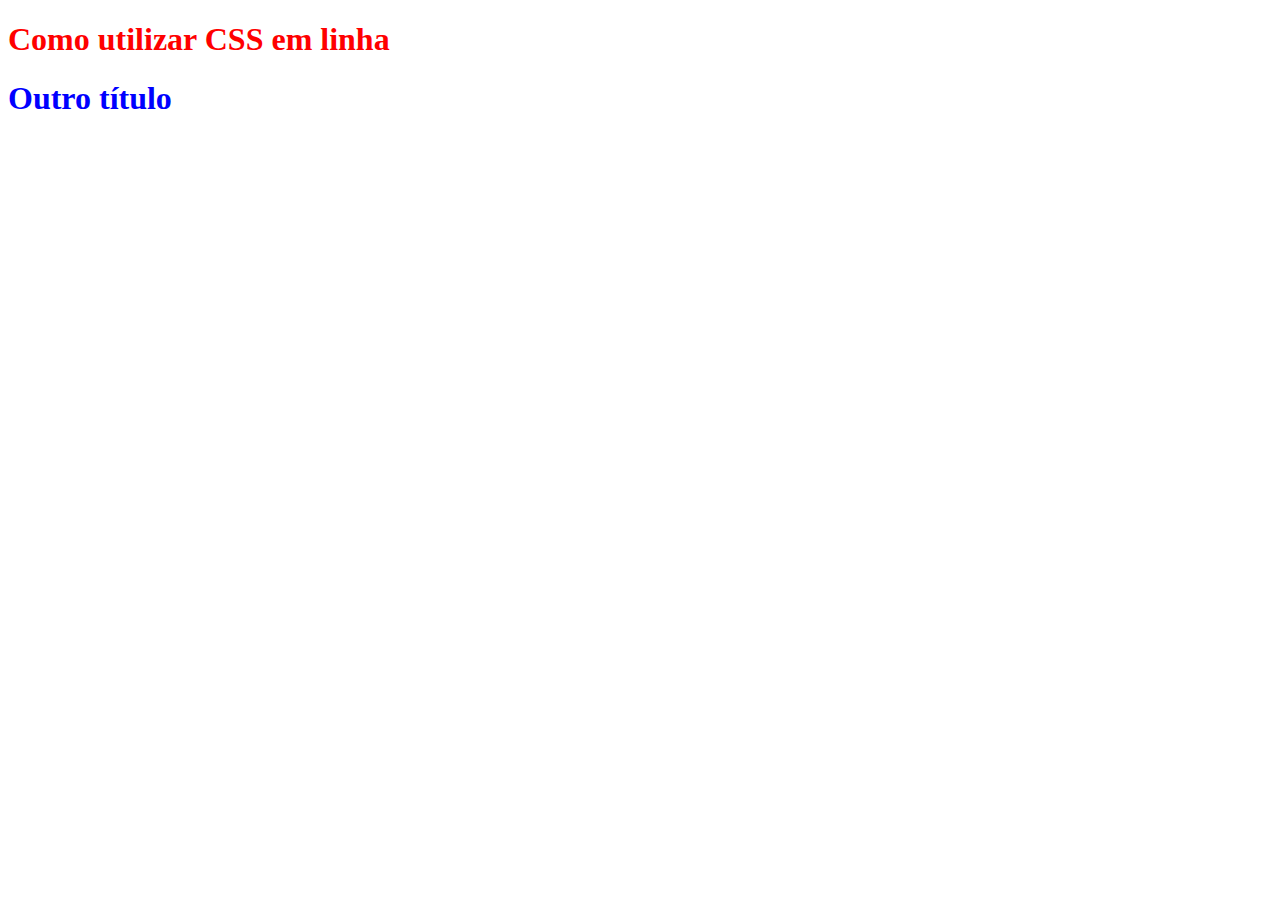
==== index.html @ f1d0069a "Add files via upload" ====
<!DOCTYPE html><!--versao do HTML - 5-->
<html lang="pt-br">
<head><!--metadados relativos a configuracao da pagina-->
    <meta charset="UTF-8"><!--correção caracteres especiais-->
    <meta name="viewport" content="width=device-width, initial-scale=1.0"><!--conteudo de visualização da pagina-->
    <title>Aba</title> <!--texto aba da pagina-->
</head>
<body>
    <!--Como aplicar CSS em linha (CSS inline)-->
    <h1 style="color:red;">
        Como utilizar CSS em linha
    </h1>
    <h1 style="color:blue;">
        Outro título
    </h1>
</body>
</html>
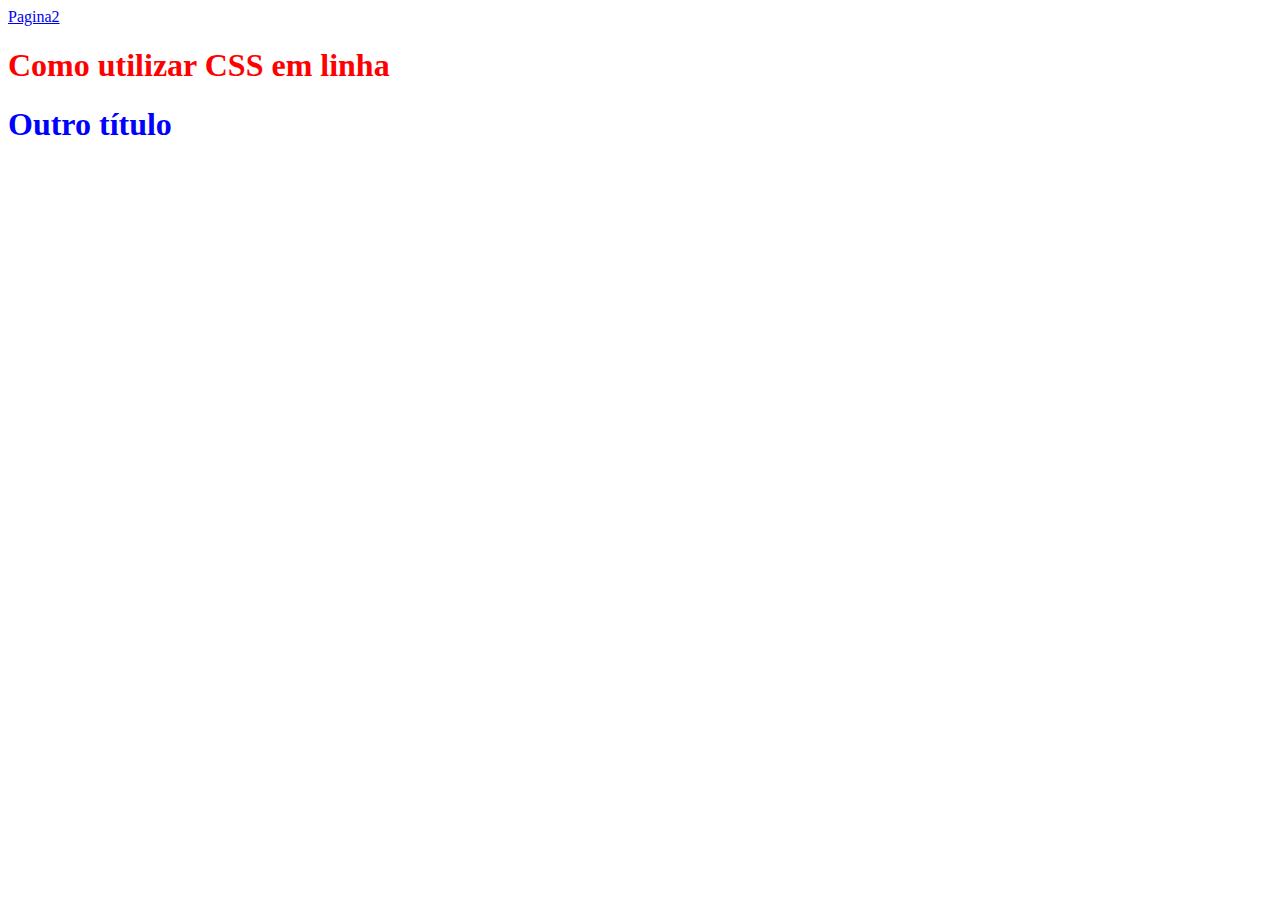
==== commit d03ae732: "Update index.html" ====
--- a/index.html
+++ b/index.html
@@ -7,6 +7,7 @@
 </head>
 <body>
     <!--Como aplicar CSS em linha (CSS inline)-->
+    <a href="pagina2.html">Pagina2</a>
     <h1 style="color:red;">
         Como utilizar CSS em linha
     </h1>
@@ -14,4 +15,4 @@
         Outro título
     </h1>
 </body>
-</html>+</html>
